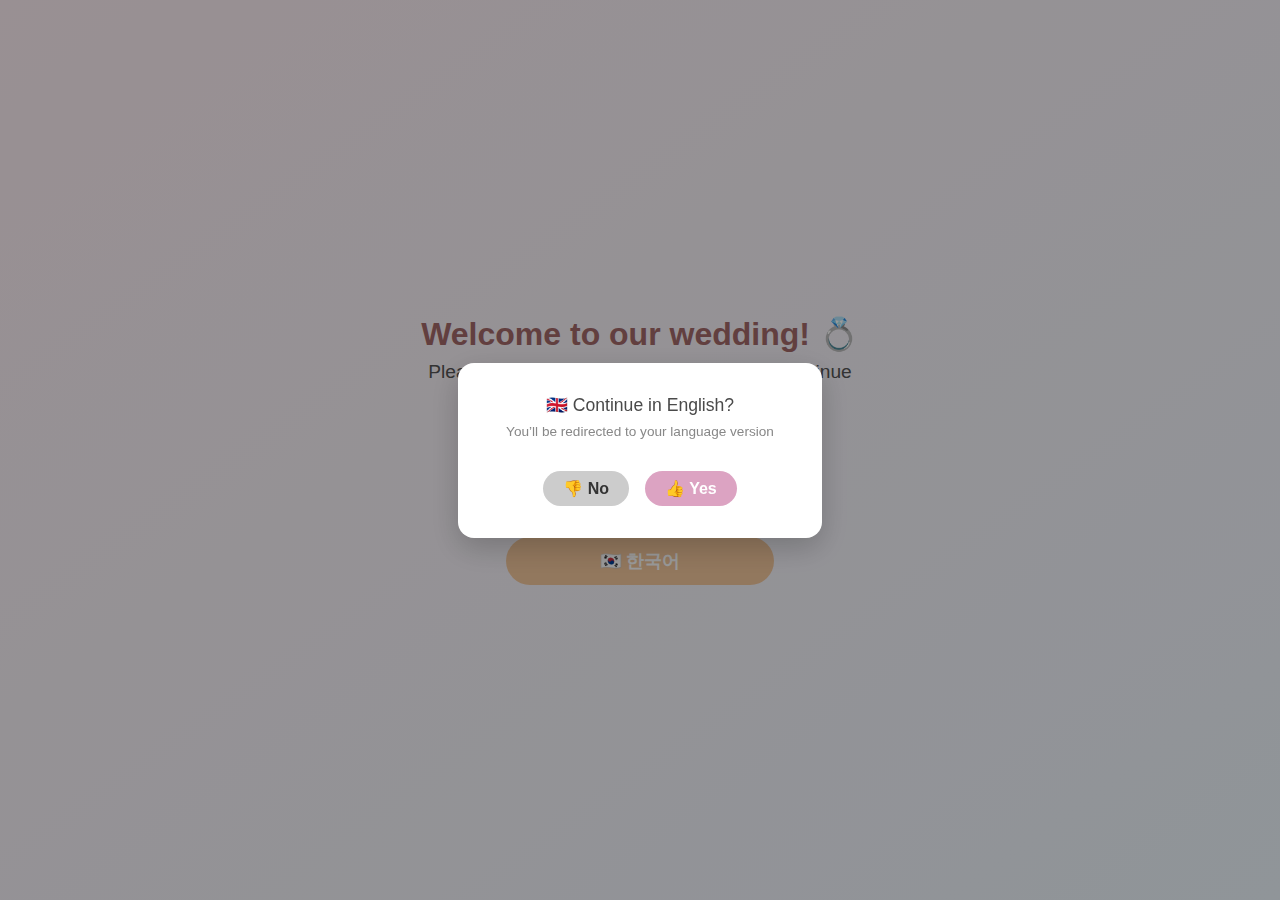
==== index.html @ 45d61930 "initial commit" ====
<!DOCTYPE html>
<html lang="en">
  <head>
    <meta charset="UTF-8" />
    <meta name="viewport" content="width=device-width, initial-scale=1.0" />
    <title>Wedding Language Selection</title>
    <style>
      html,
      body {
        margin: 0;
        padding: 0;
        overflow: hidden; /* Prevent scrollbars */
        width: 100%;
        height: 100%;
      }

      body {
        font-family: "Segoe UI", "Noto Sans KR", "Apple SD Gothic Neo", sans-serif;
        background: linear-gradient(to bottom right, #fff0f5, #f0f8ff);
        color: #4a4a4a;
        display: flex;
        flex-direction: column;
        align-items: center;
        justify-content: center;
        text-align: center;
      }

      h1 {
        margin: 0 0 0.5rem;
        font-weight: 600;
        color: #a36969;
        white-space: nowrap;
        max-width: 100vw;
      }

      p {
        margin: 0 0 2rem;
        font-size: clamp(0.9rem, 4.5vw, 1.2rem);
        font-weight: 500;
        color: #555;
        white-space: nowrap;
      }

      .buttons {
        display: flex;
        flex-direction: column;
        gap: 1rem;
        width: 100%;
        max-width: 300px;
        padding: 0 1rem;
        box-sizing: border-box;
      }

      .buttons a {
        display: flex;
        align-items: center;
        justify-content: center;
        gap: 0.5rem;
        padding: 0.75rem 1rem;
        border-radius: 2rem;
        text-decoration: none;
        font-weight: bold;
        color: white;
        font-size: 1.1rem;
        white-space: nowrap;
        transition: all 0.3s ease;
      }

      .en {
        background-color: #dca3c2;
      }
      .en:hover {
        background-color: #c58bab;
      }

      .fr {
        background-color: #b5c9e7;
      }
      .fr:hover {
        background-color: #9fb4d6;
      }

      .kr {
        background-color: #f4c89d;
      }
      .kr:hover {
        background-color: #e4b17f;
      }

      /* Modal Style */
      #lang-modal {
        position: fixed;
        inset: 0;
        z-index: 9999;
        display: flex;
        align-items: center;
        justify-content: center;
      }

      #modal-overlay {
        position: absolute;
        inset: 0;
        background: rgba(0, 0, 0, 0.4);
      }

      #modal-box {
        position: relative;
        background: white;
        padding: 2rem;
        border-radius: 1rem;
        box-shadow: 0 10px 30px rgba(0, 0, 0, 0.2);
        max-width: 90%;
        width: 300px;
        text-align: center;
        z-index: 10000;
        font-family: inherit;
      }

      #modal-text {
        font-size: 1.1rem;
        margin-bottom: 1.5rem;
        color: #4a4a4a;
      }

      .modal-buttons {
        display: flex;
        justify-content: center;
        gap: 1rem;
      }

      #modal-yes,
      #modal-no {
        padding: 0.5rem 1.25rem;
        font-size: 1rem;
        border-radius: 2rem;
        border: none;
        cursor: pointer;
        font-weight: bold;
        transition: all 0.3s ease;
      }

      #modal-yes {
        background-color: #dca3c2;
        color: white;
      }

      #modal-yes:hover {
        background-color: #c58bab;
      }

      #modal-no {
        background-color: #ccc;
        color: #333;
      }

      #modal-no:hover {
        background-color: #bbb;
      }
    </style>
  </head>
  <body>
    <!-- 💍 Custom Language Confirm Modal -->
    <div id="lang-modal" style="display: none">
      <div id="modal-overlay"></div>
      <div id="modal-box">
        <p id="modal-text">Continue in your language?</p>
        <p id="modal-subtext" style="font-size: 0.85rem; color: #888; margin-top: -1rem">You’ll be redirected to your language version</p>
        <div class="modal-buttons">
          <button id="modal-no">👎 No</button>
          <button id="modal-yes">👍 Yes</button>
        </div>
      </div>
    </div>

    <h1 id="main-title">Welcome to our wedding! 💍</h1>
    <p id="main-subtitle">Please select your preferred language to continue</p>

    <div class="buttons">
      <a href="index_en.html" class="en">🇬🇧 English</a>
      <a href="index_fr.html" class="fr">🇫🇷 Français</a>
      <a href="index_kr.html" class="kr">🇰🇷 한국어</a>
    </div>

    <script>
      window.onload = function () {
        const lang = navigator.language || navigator.userLanguage;
        const title = document.getElementById("main-title");
        const subtitle = document.getElementById("main-subtitle");

        const modal = document.getElementById("lang-modal");
        const modalText = document.getElementById("modal-text");
        const modalSubtext = document.getElementById("modal-subtext");
        const yesBtn = document.getElementById("modal-yes");
        const noBtn = document.getElementById("modal-no");

        let langName = "English";
        let redirectUrl = "index_en.html";
        let confirmText = "🇬🇧 Continue in English?";
        let subText = "You’ll be redirected to your language version";
        let yesLabel = "👍 Yes";
        let noLabel = "👎 No";

        if (lang.startsWith("fr")) {
          langName = "Français";
          redirectUrl = "index_fr.html";
          confirmText = "🇫🇷 Continuer en Français ?";
          subText = "Vous serez redirigé vers la version française du site.";
          yesLabel = "👍 Oui";
          noLabel = "👎 Non";
          title.textContent = "Bienvenue à notre mariage ! 💍";
          subtitle.textContent = "Veuillez sélectionner votre langue pour continuer";
        } else if (lang.startsWith("ko")) {
          langName = "한국어";
          redirectUrl = "index_kr.html";
          confirmText = "🇰🇷 한국어로 계속하시겠습니까?";
          subText = "한국어 페이지로 이동합니다.";
          yesLabel = "👍 네";
          noLabel = "👎 아니오";
          title.textContent = "우리의 결혼식에 오신 것을 환영합니다! 💍";
          subtitle.textContent = "계속하려면 사용하실 언어를 선택해 주세요";
        } else {
          title.textContent = "Welcome to our wedding! 💍";
          subtitle.textContent = "Please select your preferred language to continue";
        }

        modalText.textContent = confirmText;
        modalSubtext.textContent = subText;
        yesBtn.textContent = yesLabel;
        noBtn.textContent = noLabel;

        modal.style.display = "flex";

        yesBtn.onclick = () => {
          window.location.href = redirectUrl;
        };

        noBtn.onclick = () => {
          modal.style.display = "none";
        };

        function fitTextToScreen(el, maxSize = 32, minSize = 12) {
          let fontSize = maxSize;
          el.style.fontSize = fontSize + "px";
          while (el.scrollWidth > window.innerWidth - 40 && fontSize > minSize) {
            fontSize -= 1;
            el.style.fontSize = fontSize + "px";
          }
        }

        fitTextToScreen(title, 32, 12);
        window.addEventListener("resize", () => fitTextToScreen(title, 32, 12));
      };
    </script>
  </body>
</html>
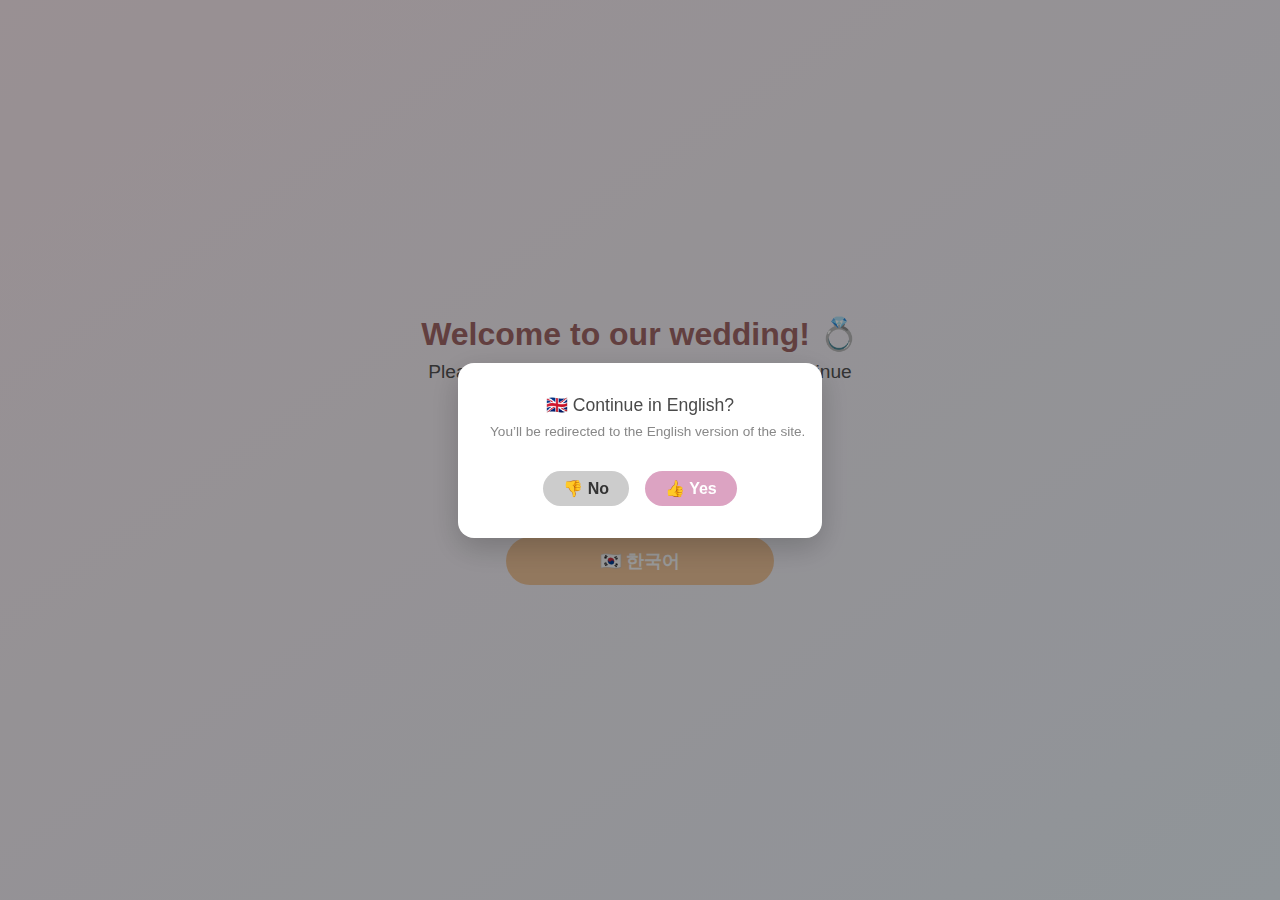
==== commit a49955c7: "header and footer removed" ====
--- a/index.html
+++ b/index.html
@@ -196,7 +196,7 @@
         let langName = "English";
         let redirectUrl = "index_en.html";
         let confirmText = "🇬🇧 Continue in English?";
-        let subText = "You’ll be redirected to your language version";
+        let subText = "You’ll be redirected to the English version of the site.";
         let yesLabel = "👍 Yes";
         let noLabel = "👎 No";
 
